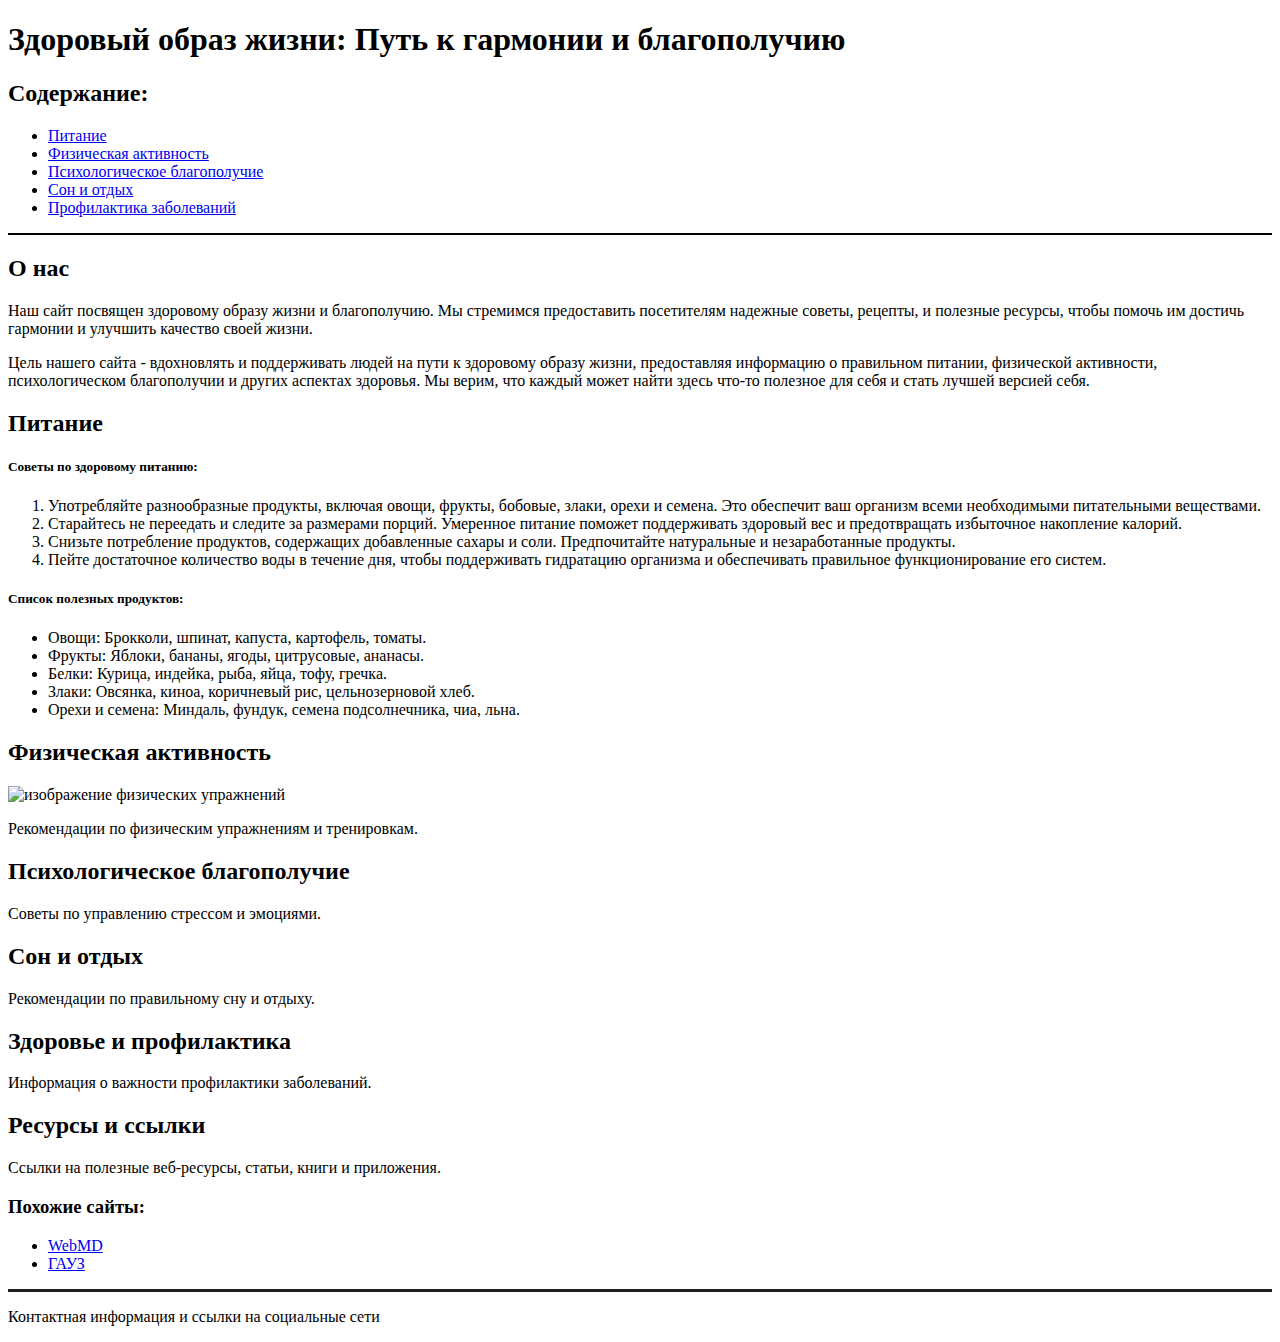
==== index.htm @ 336b39c3 "start vs control" ====
<!DOCTYPE html>
<html lang="en">

<head>
    <meta charset="UTF-8">
    <meta name="viewport" content="width=device-width, initial-scale=1.0">
    <meta name="description"
        content="Сайт о здоровом образе жизни и благополучии. Советы по питанию, физической активности, психологии и профилактике заболеваний.">
    <meta name="keywords"
        content="здоровый образ жизни, питание, физическая активность, психология, сон и отдых, профилактика заболеваний, здоровье">
    <link rel="stylesheet" href="/Users/danilburnosenko/vspojicts/verstka/disign.css">
    <title>Здоровый образ жизни</title>
</head>

<body>
    <header>
        <h1>Здоровый образ жизни: Путь к гармонии и благополучию</h1>
        <nav>
            <h2>Содержание:</h2>
            <ul>
                <li><a href="#nutrition">Питание</a></li>
                <li><a href="#exercise">Физическая активность</a></li>
                <li><a href="#wellness">Психологическое благополучие</a></li>
                <li><a href="#sleep">Сон и отдых</a></li>
                <li><a href="#health">Профилактика заболеваний</a></li>
            </ul>
        </nav>

        <hr style="height: 2px;border-width: 0;background-color: black">
    </header>

    <main>
        <section id="about">
            <h2>О нас</h2>
            <div>
                <p>Наш сайт посвящен здоровому образу жизни и благополучию. Мы стремимся предоставить посетителям надежные советы, рецепты,
                и полезные ресурсы, чтобы помочь им достичь гармонии и улучшить качество своей жизни. </p>
            </div>
            <div>
                Цель нашего сайта - вдохновлять и
                поддерживать людей на пути к здоровому образу жизни, предоставляя информацию о правильном питании, физической
                активности, психологическом благополучии и других аспектах здоровья. Мы верим, что каждый может найти здесь что-то
                полезное для себя и стать лучшей версией себя.
            </div>
        </section>
        
        <section id="nutrition">
            <h2>Питание</h2>
            <div>
                <h5>Советы по здоровому питанию:</h5>
                <ol>
                    <li>Употребляйте разнообразные продукты, включая овощи, фрукты, бобовые, злаки, орехи и семена. Это обеспечит ваш организм
                    всеми необходимыми питательными веществами.</li>
                    <li>Старайтесь не переедать и следите за размерами порций. Умеренное питание поможет поддерживать здоровый вес и
                    предотвращать избыточное накопление калорий.</li>
                    <li>Снизьте потребление продуктов, содержащих добавленные сахары и соли. Предпочитайте натуральные и незаработанные
                    продукты.</li>
                    <li>Пейте достаточное количество воды в течение дня, чтобы поддерживать гидратацию организма и обеспечивать правильное
                    функционирование его систем.</li>
                </ol>
            </div>
            <div>
                <h5>Список полезных продуктов:</h5>
                <ul>
                    <li>Овощи: Брокколи, шпинат, капуста, картофель, томаты.</li>
                    <li>Фрукты: Яблоки, бананы, ягоды, цитрусовые, ананасы.</li>
                    <li>Белки: Курица, индейка, рыба, яйца, тофу, гречка.</li>
                    <li>Злаки: Овсянка, киноа, коричневый рис, цельнозерновой хлеб.</li>
                    <li>Орехи и семена: Миндаль, фундук, семена подсолнечника, чиа, льна.</li>
                </ul>
            </div>
        </section>
        
        <section id="exercise">
            <h2>Физическая активность</h2>
            <img src="/Users/danilburnosenko/vspojicts/verstka/images/dikh.png" alt="изображение физических упражнений">
            <p>Рекомендации по физическим упражнениям и тренировкам.</p>
        </section>
        
        <section id="wellness">
            <h2>Психологическое благополучие</h2>
            <p>Советы по управлению стрессом и эмоциями.</p>
        </section>
        
        <section id="sleep">
            <h2>Сон и отдых</h2>
            <p>Рекомендации по правильному сну и отдыху.</p>
        </section>
        
        <section id="health">
            <h2>Здоровье и профилактика</h2>
            <p>Информация о важности профилактики заболеваний.</p>
        </section>
        
        <section id="resources">
            <h2>Ресурсы и ссылки</h2>
            <p>Ссылки на полезные веб-ресурсы, статьи, книги и приложения.</p>
        </section>
        <section>
            <nav>
                <h3>Похожие сайты:</h3>
                <ul>
                    <li><a href="https://www.webmd.com" target="_blank"> WebMD</a></li>
                    <li><a  href="http://www.virusbol.ru/pages/informatsiya-dlya-naseleniya/zdorovyj-obraz-zhizni" target="_blank"> ГАУЗ</a></li>
                </ul>
            </nav>
        </section>
    </main>


    <hr style="height: 3px;border-width: 0;background-color: rgb(32, 31, 31)">
    <footer>
        <p>Контактная информация и ссылки на социальные сети</p>
    </footer>
</body>
</html>
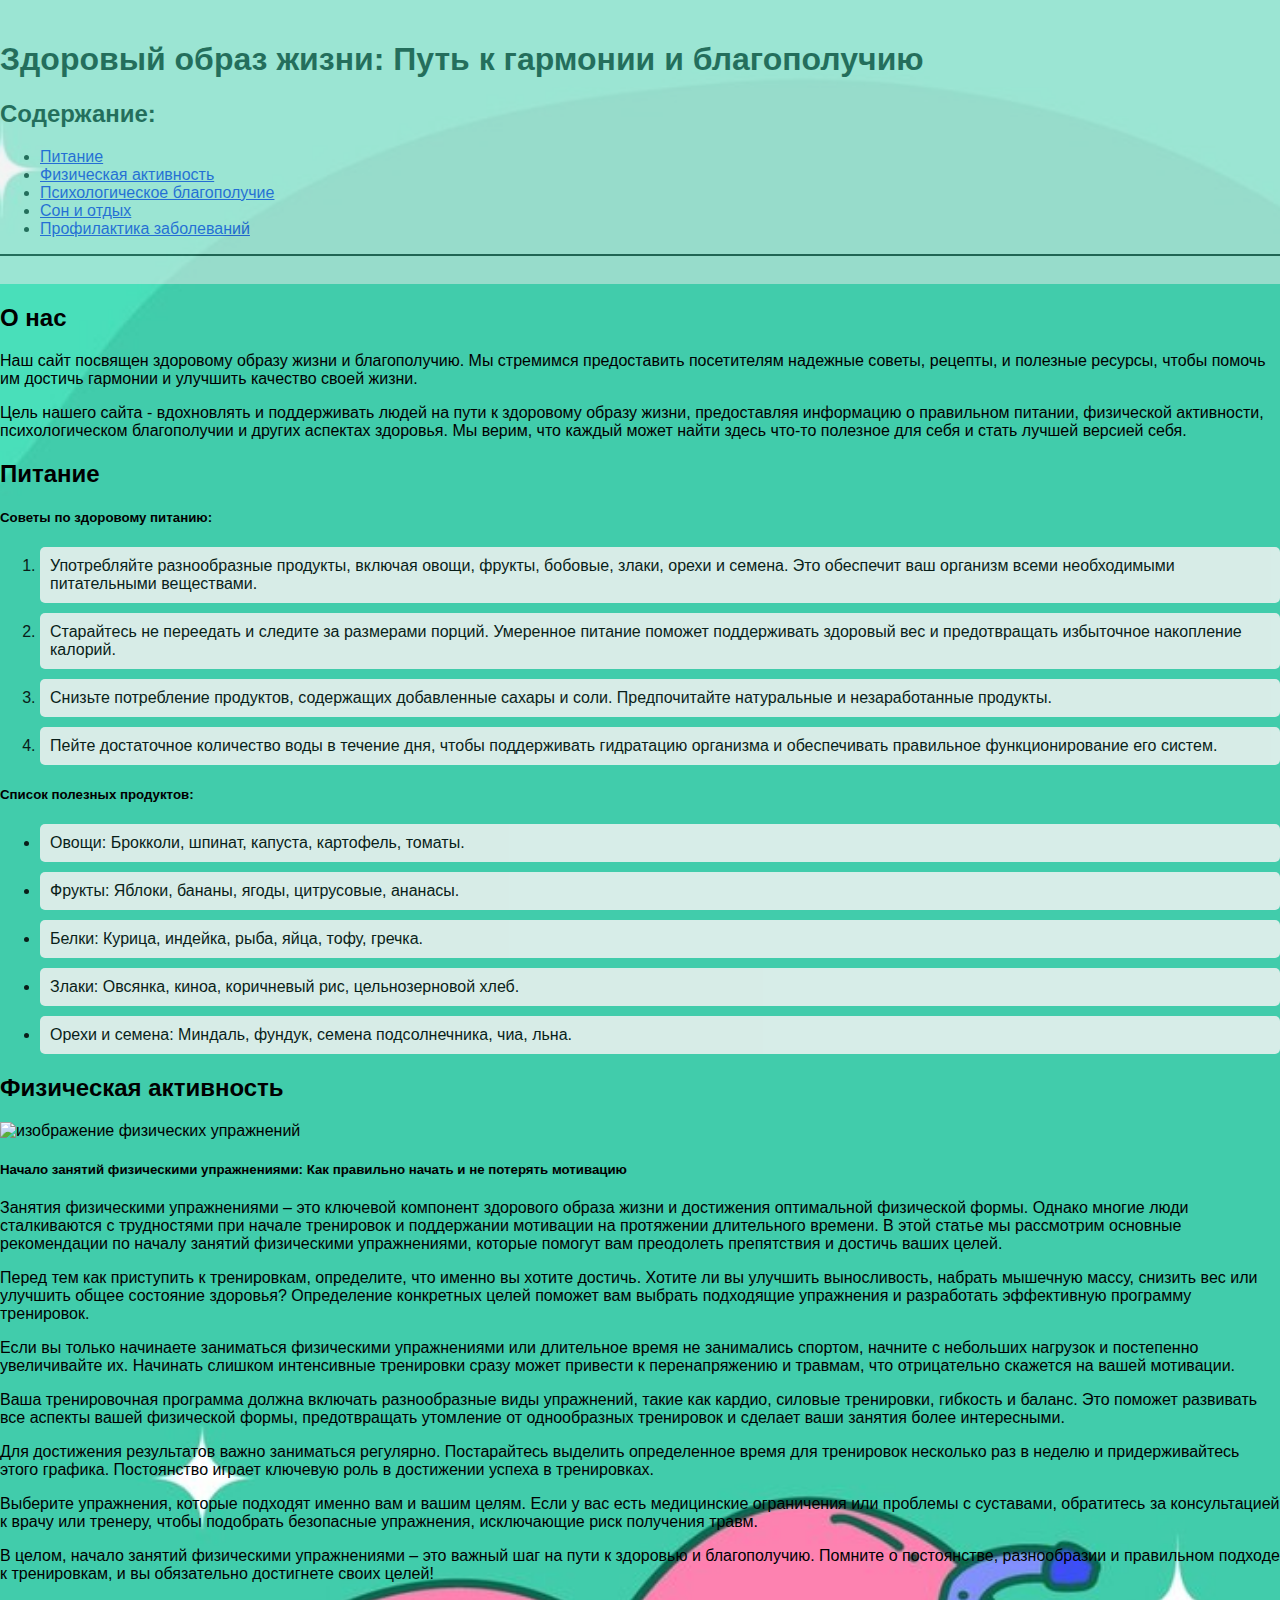
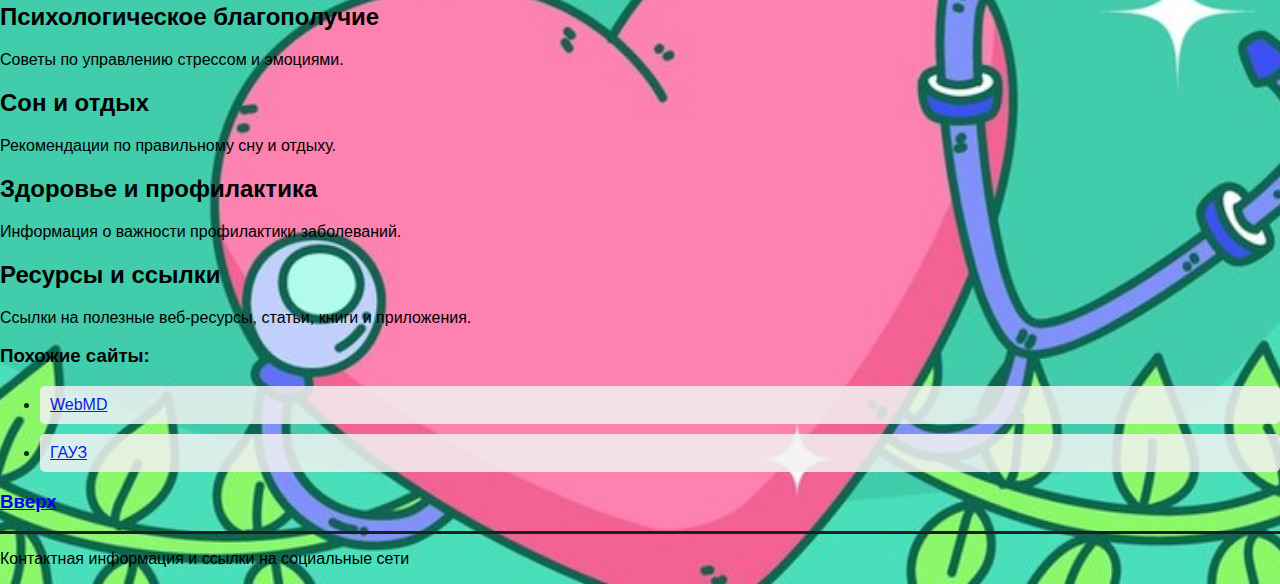
==== commit ff831b8b: "charge index" ====
--- a/index.htm
+++ b/index.htm
@@ -3,12 +3,11 @@
 
 <head>
     <meta charset="UTF-8">
-    <meta name="viewport" content="width=device-width, initial-scale=1.0">
     <meta name="description"
         content="Сайт о здоровом образе жизни и благополучии. Советы по питанию, физической активности, психологии и профилактике заболеваний.">
     <meta name="keywords"
         content="здоровый образ жизни, питание, физическая активность, психология, сон и отдых, профилактика заболеваний, здоровье">
-    <link rel="stylesheet" href="/Users/danilburnosenko/vspojicts/verstka/disign.css">
+    <link rel="stylesheet" href="disign.css">
     <title>Здоровый образ жизни</title>
 </head>
 
@@ -27,7 +26,7 @@
         </nav>
 
         <hr style="height: 2px;border-width: 0;background-color: black">
-    </header>
+    </header>    
 
     <main>
         <section id="about">
@@ -74,7 +73,43 @@
         <section id="exercise">
             <h2>Физическая активность</h2>
             <img src="/Users/danilburnosenko/vspojicts/verstka/images/dikh.png" alt="изображение физических упражнений">
-            <p>Рекомендации по физическим упражнениям и тренировкам.</p>
+            <div>
+                <h5>Начало занятий физическими упражнениями: Как правильно начать и не потерять мотивацию</h5>
+                <p>Занятия физическими упражнениями – это ключевой компонент здорового образа жизни и достижения оптимальной физической
+                формы. Однако многие люди сталкиваются с трудностями при начале тренировок и поддержании мотивации на протяжении
+                длительного времени. В этой статье мы рассмотрим основные рекомендации по началу занятий физическими упражнениями,
+                которые помогут вам преодолеть препятствия и достичь ваших целей.</p>
+
+                <p>Перед тем как приступить к тренировкам, определите, что именно вы хотите достичь. Хотите ли вы улучшить выносливость,
+                набрать мышечную массу, снизить вес или улучшить общее состояние здоровья? Определение конкретных целей поможет вам
+                выбрать подходящие упражнения и разработать эффективную программу тренировок.</p>
+
+                <p>
+                    Если вы только начинаете заниматься физическими упражнениями или длительное время не занимались спортом, начните с
+                небольших нагрузок и постепенно увеличивайте их. Начинать слишком интенсивные тренировки сразу может привести к
+                перенапряжению и травмам, что отрицательно скажется на вашей мотивации.
+                </p>
+
+                <p>
+
+                    Ваша тренировочная программа должна включать разнообразные виды упражнений, такие как кардио, силовые тренировки,
+                    гибкость и баланс. Это поможет развивать все аспекты вашей физической формы, предотвращать утомление от однообразных
+                    тренировок и сделает ваши занятия более интересными.
+                </p>
+                <p>
+                    Для достижения результатов важно заниматься регулярно. Постарайтесь выделить определенное время для тренировок несколько
+                    раз в неделю и придерживайтесь этого графика. Постоянство играет ключевую роль в достижении успеха в тренировках.
+                </p>
+                <p>
+                    Выберите упражнения, которые подходят именно вам и вашим целям. Если у вас есть медицинские ограничения или проблемы с
+                    суставами, обратитесь за консультацией к врачу или тренеру, чтобы подобрать безопасные упражнения, исключающие риск
+                    получения травм.
+                </p>
+                <p>
+                    В целом, начало занятий физическими упражнениями – это важный шаг на пути к здоровью и благополучию. Помните о
+                    постоянстве, разнообразии и правильном подходе к тренировкам, и вы обязательно достигнете своих целей!
+                </p>
+            </div>
         </section>
         
         <section id="wellness">
@@ -105,6 +140,10 @@
                 </ul>
             </nav>
         </section>
+        <div>
+            <h3><a href="#">Вверх</a></h3>
+        </div>
+
     </main>
 
 
--- a/disign.css
+++ b/disign.css
@@ -0,0 +1,34 @@
+body {
+    background-image: url('images/hand-drawn-world-health-day-background_23-2149323957.jpg');
+    background-size: cover;
+    background-position: center;
+    background-repeat: no-repeat;
+    background-color: #FFFFFF;
+    font-family: 'Montserrat', sans-serif;
+    font-size: 16px;
+    margin: 0;
+    padding: 0;
+}
+
+header {
+    background-color: #ececec;
+    opacity: 0.50;
+    padding: 20px 0;
+}
+
+main {
+    font-family: Arial, sans-serif;
+    font-size: 16px;
+}
+
+
+
+
+main li {
+    margin-bottom: 10px; /* Внешний отступ между элементами списка */
+    background-color: #f2f2f2; /* Цвет фона элемента списка */
+    opacity: 0.85;
+    padding: 10px; /* Внутренние отступы элемента списка */
+    border-radius: 5px; /* Скругление углов элемента списка */
+}
+
